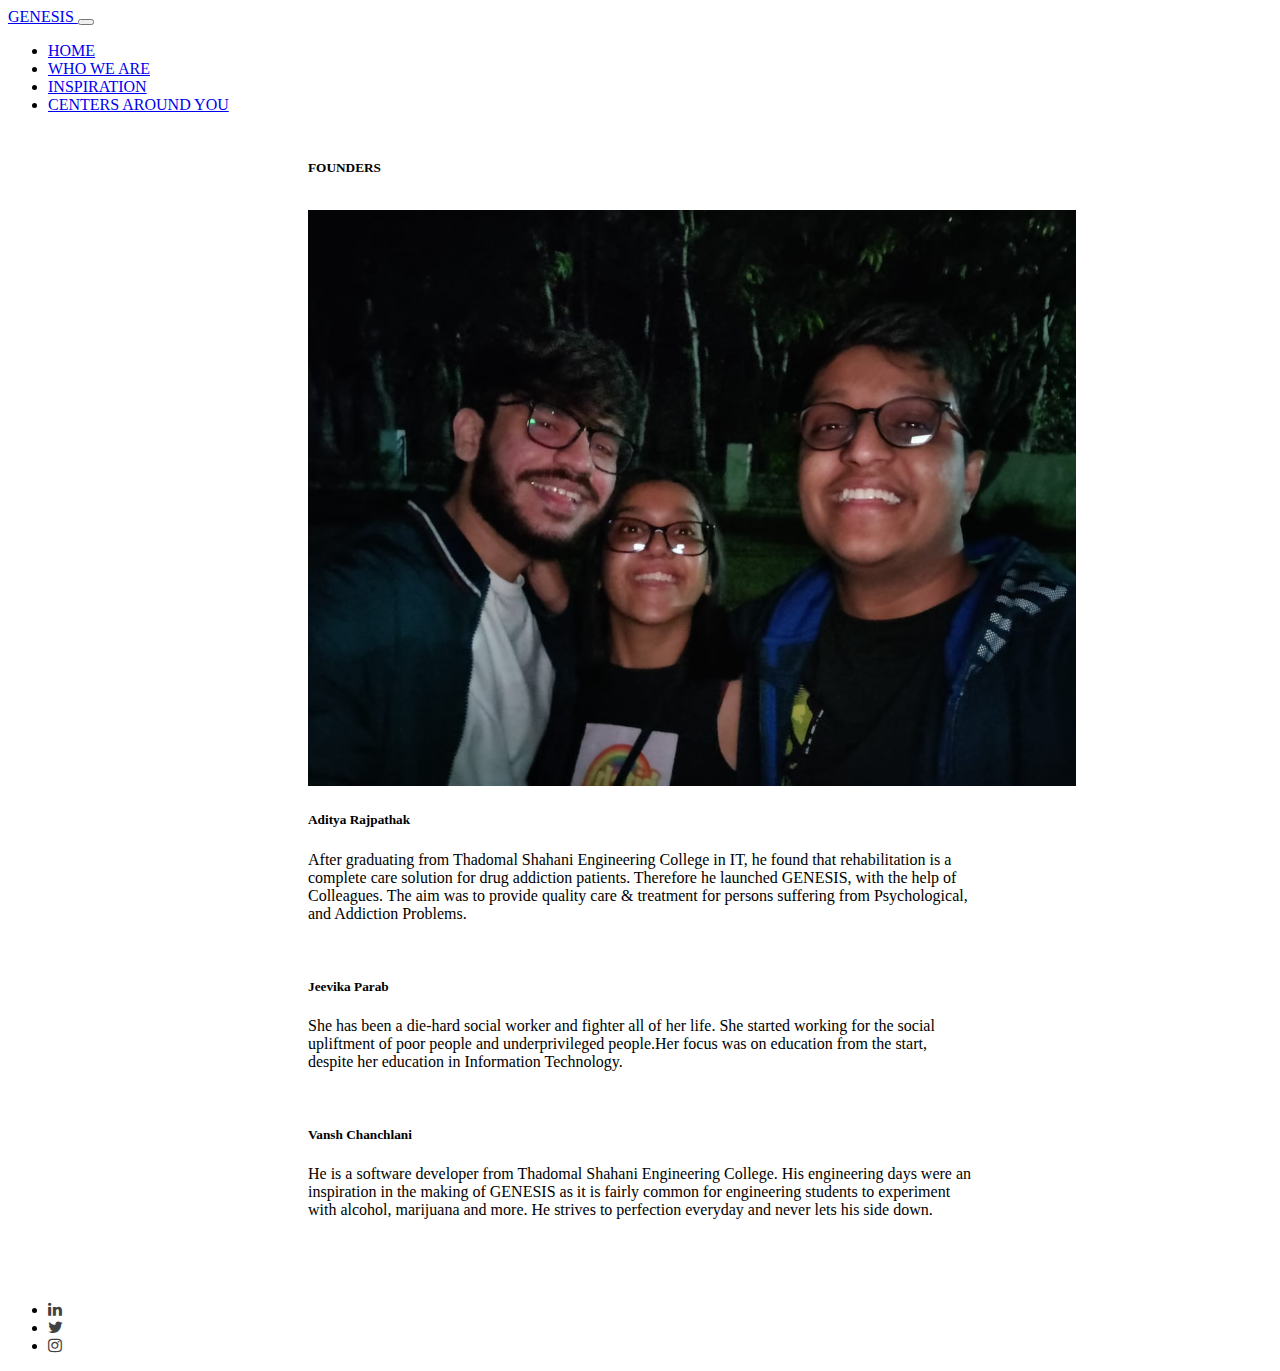
==== who.html @ 4eec68c5 "Basic over" ====
<!DOCTYPE html>
<html lang="en">
<head>
    <meta charset="UTF-8">
    <meta http-equiv="X-UA-Compatible" content="IE=edge">
    <meta name="viewport" content="width=device-width, initial-scale=1.0">
    <title>Who we are | Genesis</title>
    <link href="https://cdn.jsdelivr.net/npm/bootstrap@5.2.0/dist/css/bootstrap.min.css" rel="stylesheet" integrity="sha384-gH2yIJqKdNHPEq0n4Mqa/HGKIhSkIHeL5AyhkYV8i59U5AR6csBvApHHNl/vI1Bx" crossorigin="anonymous">
    <link rel="stylesheet" href="https://cdnjs.cloudflare.com/ajax/libs/font-awesome/4.7.0/css/font-awesome.min.css">
    <link href="https://cdn.jsdelivr.net/npm/bootstrap@5.2.0/dist/css/bootstrap.min.css" rel="stylesheet" integrity="sha384-gH2yIJqKdNHPEq0n4Mqa/HGKIhSkIHeL5AyhkYV8i59U5AR6csBvApHHNl/vI1Bx" crossorigin="anonymous">
</head>
<body>
    <div class="w-100 p-2" style="background-color:rgb(65, 65, 65);"></div>
    <nav class="navbar navbar-expand-lg bg-light">
        <div class="container-fluid">
            <a class="navbar-brand" href="index.html">
                GENESIS
            </a>
          <button class="navbar-toggler" type="button" data-bs-toggle="collapse" data-bs-target="#navbarSupportedContent" aria-controls="navbarSupportedContent" aria-expanded="false" aria-label="Toggle navigation">
            <span class="navbar-toggler-icon"></span>
          </button>
          <div class="collapse navbar-collapse" id="navbarSupportedContent">
            <ul class="navbar-nav me-auto mb-2 mb-lg-0">
              <li class="nav-item">
                <a class="nav-link" aria-current="page" href="index.html">HOME</a>
              </li>
              <li class="nav-item">
                <a class="nav-link active"href="who.html">WHO WE ARE</a>
              </li>
              <li class="nav-item">
                <a class="nav-link"href="inspiration.html">INSPIRATION</a>
              </li>
              <li class="nav-item">
                <a class="nav-link" href="centers.html">CENTERS AROUND YOU</a>
              </li>
          </div>
        </div>
      </nav>
      <div class="card text-bg-dark" style="padding:300px;padding-top:8px;padding-bottom: 50px;">
        <div class="card mb-3">
            <div class="card-body" style="height: 50px;">
                <h5 class="card-title" style="color: black;">FOUNDERS</h5>
            </div>
            <img src="assets/us.jpeg" class="card-img-top" alt="founders" style="max-height: 576px ;">
            <div class="card-body">
              <h5 class="card-title" style="color: black;">Aditya Rajpathak</h5>
              <p class="card-text" style="color: black;">After graduating from Thadomal Shahani Engineering College in IT, he found that rehabilitation is a complete care solution for drug addiction patients. Therefore he launched GENESIS, with the help of Colleagues. The aim was to provide quality care & treatment for persons suffering from Psychological, and Addiction Problems.</p>
              <br>
              <h5 class="card-title" style="color: black;">Jeevika Parab</h5>
              <p class="card-text" style="color: black;">She has been a die-hard social worker and fighter all of her life. She started working for the social upliftment of poor people and underprivileged people.Her focus was on education from the start, despite her education in Information Technology.</p>
              <br>
              <h5 class="card-title" style="color: black;">Vansh Chanchlani</h5>
              <p class="card-text" style="color: black;">He is a software developer from Thadomal Shahani Engineering College. His engineering days were an inspiration in the making of GENESIS as it is fairly common for engineering students to experiment with alcohol, marijuana and more. He strives to perfection everyday and never lets his side down.</p>
            </div>
          </div>
      </div>
      <div class="icon-bar" style="margin-top: 10px;">
        <ul class="nav justify-content-center">
            <li class="nav-item"><a href="https://www.linkedin.com/in/aditya-rajpathak-81379421a/" class="linkedin nav-link"><i class="fa fa-linkedin" style="color:rgb(65, 65, 65);"></i></a></li>
            <li class="nav-item"><a href="https://twitter.com/RajpathakAditya" class="twitter nav-link"><i class="fa fa-twitter" style="color:rgb(65, 65, 65);"></i></a></li>
            <li class="nav-item"><a href="https://www.instagram.com/aditya_rajpathak/" class="instagram nav-link"><i class="fa fa-instagram" style="color:rgb(65, 65, 65);"></i></a></li>
        </ul>
      </div>
      <div class="w-100 p-2" style="background-color:rgb(65, 65, 65);"></div>
</body>
</html>
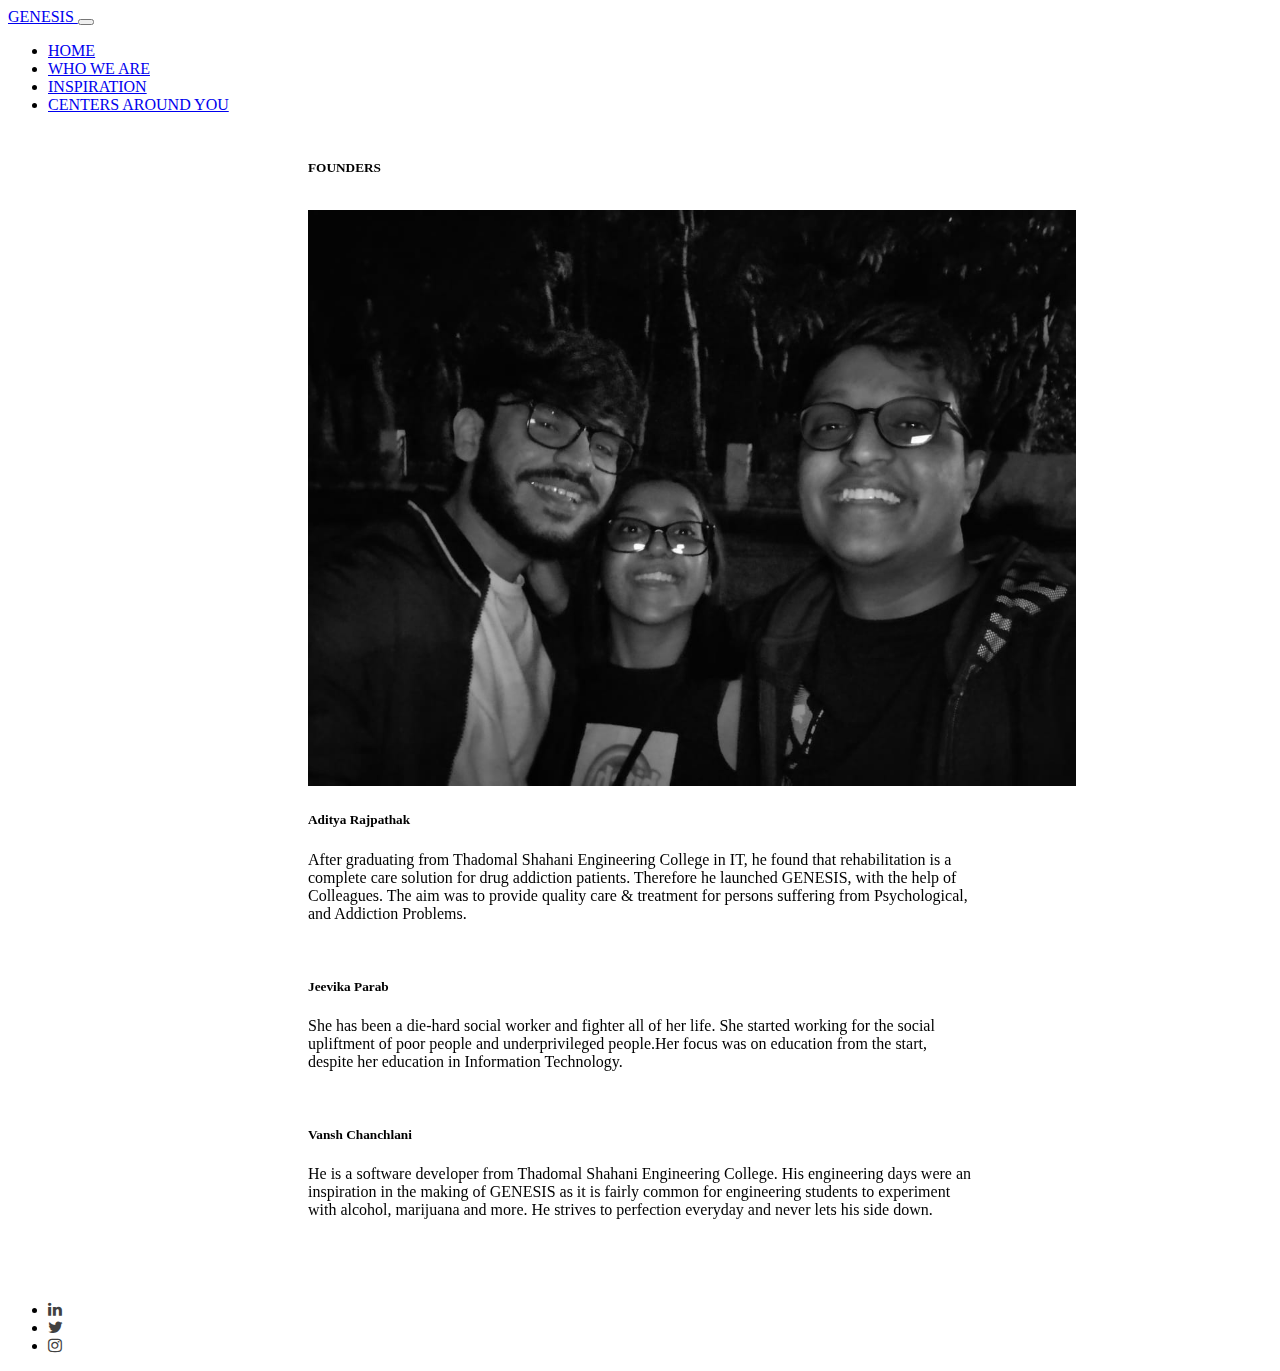
==== commit 1eca1976: "grayscale" ====
--- a/who.html
+++ b/who.html
@@ -36,7 +36,7 @@
           </div>
         </div>
       </nav>
-      <div class="card text-bg-dark" style="padding:300px;padding-top:8px;padding-bottom: 50px;">
+      <div class="card text-bg-dark" style="filter: grayscale(100%);padding:300px;padding-top:8px;padding-bottom: 50px;">
         <div class="card mb-3">
             <div class="card-body" style="height: 50px;">
                 <h5 class="card-title" style="color: black;">FOUNDERS</h5>
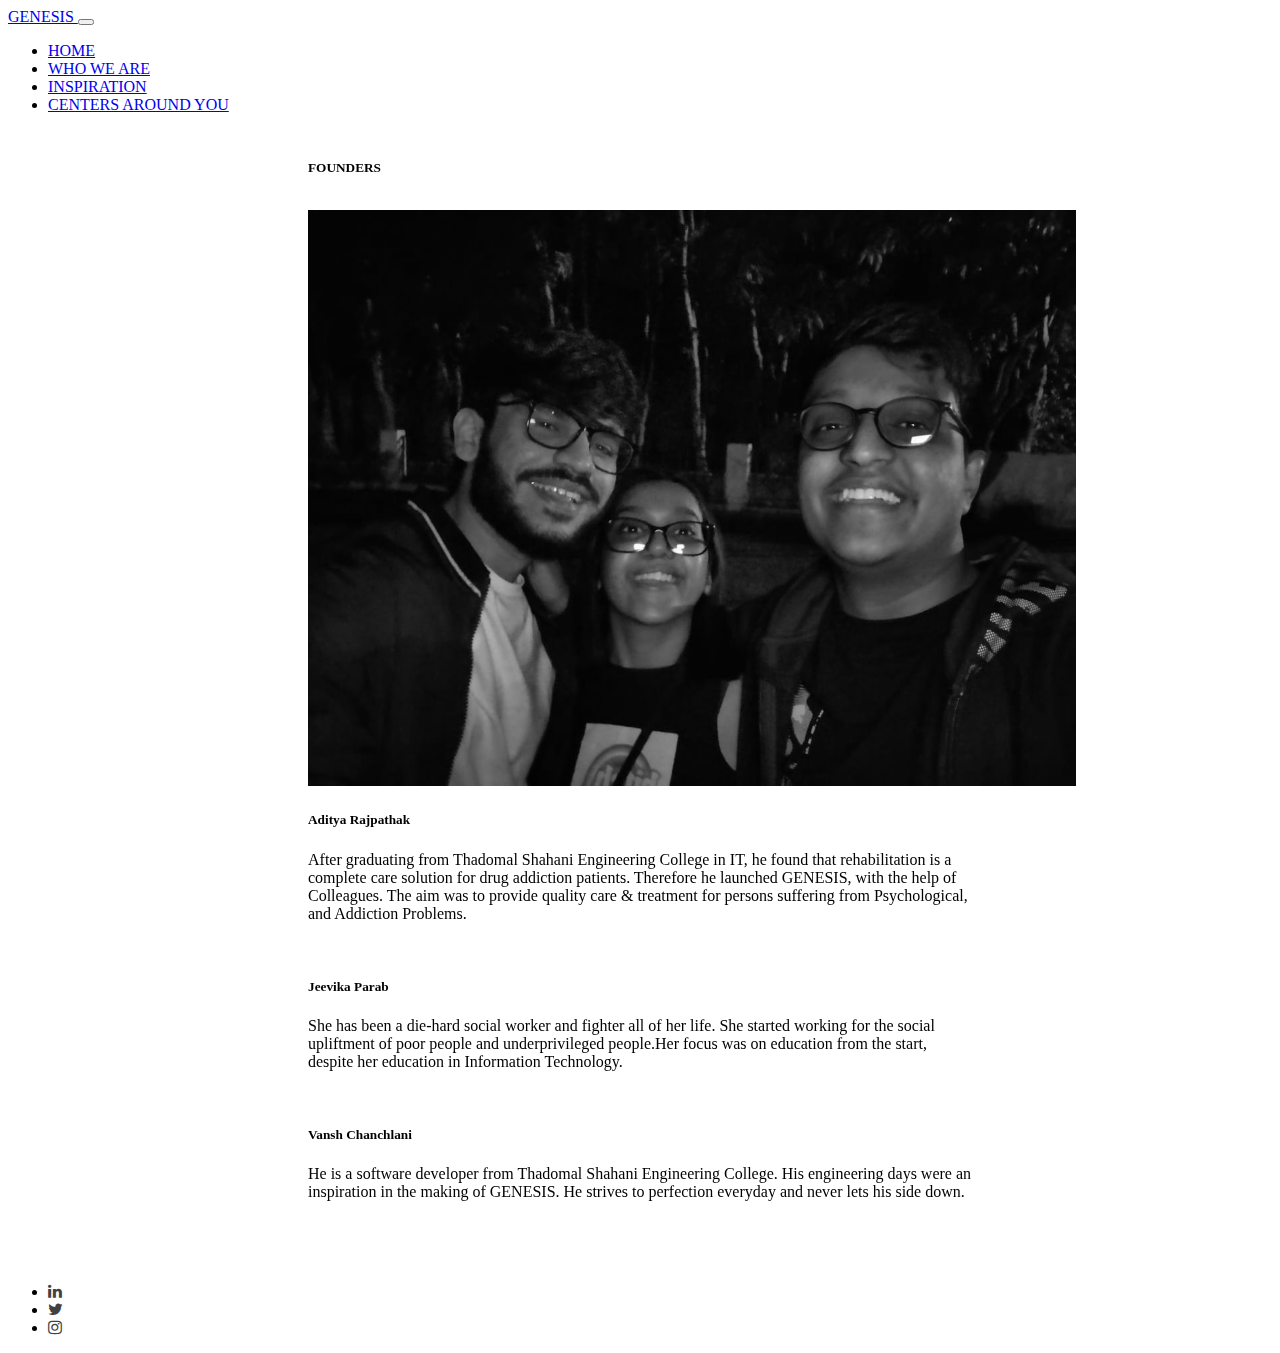
==== commit bb226993: "Softie" ====
--- a/who.html
+++ b/who.html
@@ -50,7 +50,7 @@
               <p class="card-text" style="color: black;">She has been a die-hard social worker and fighter all of her life. She started working for the social upliftment of poor people and underprivileged people.Her focus was on education from the start, despite her education in Information Technology.</p>
               <br>
               <h5 class="card-title" style="color: black;">Vansh Chanchlani</h5>
-              <p class="card-text" style="color: black;">He is a software developer from Thadomal Shahani Engineering College. His engineering days were an inspiration in the making of GENESIS as it is fairly common for engineering students to experiment with alcohol, marijuana and more. He strives to perfection everyday and never lets his side down.</p>
+              <p class="card-text" style="color: black;">He is a software developer from Thadomal Shahani Engineering College. His engineering days were an inspiration in the making of GENESIS. He strives to perfection everyday and never lets his side down.</p>
             </div>
           </div>
       </div>
